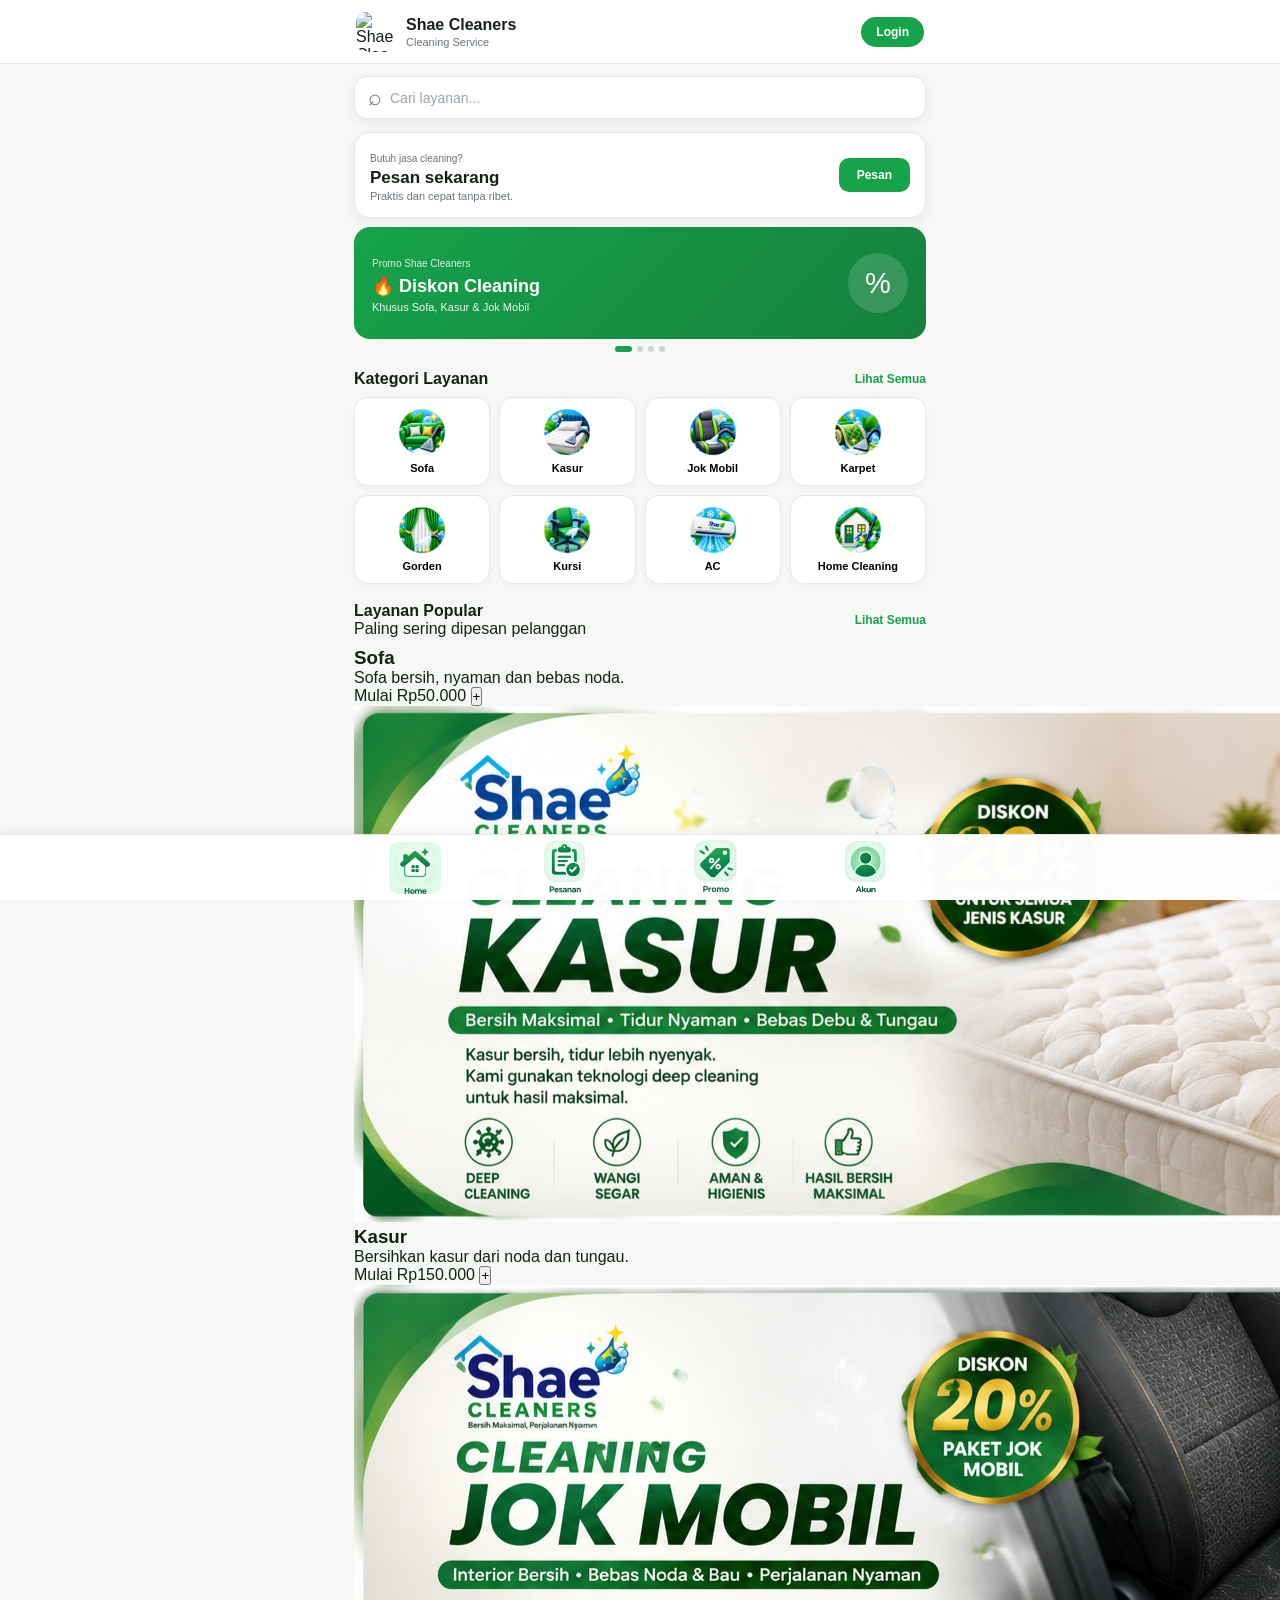
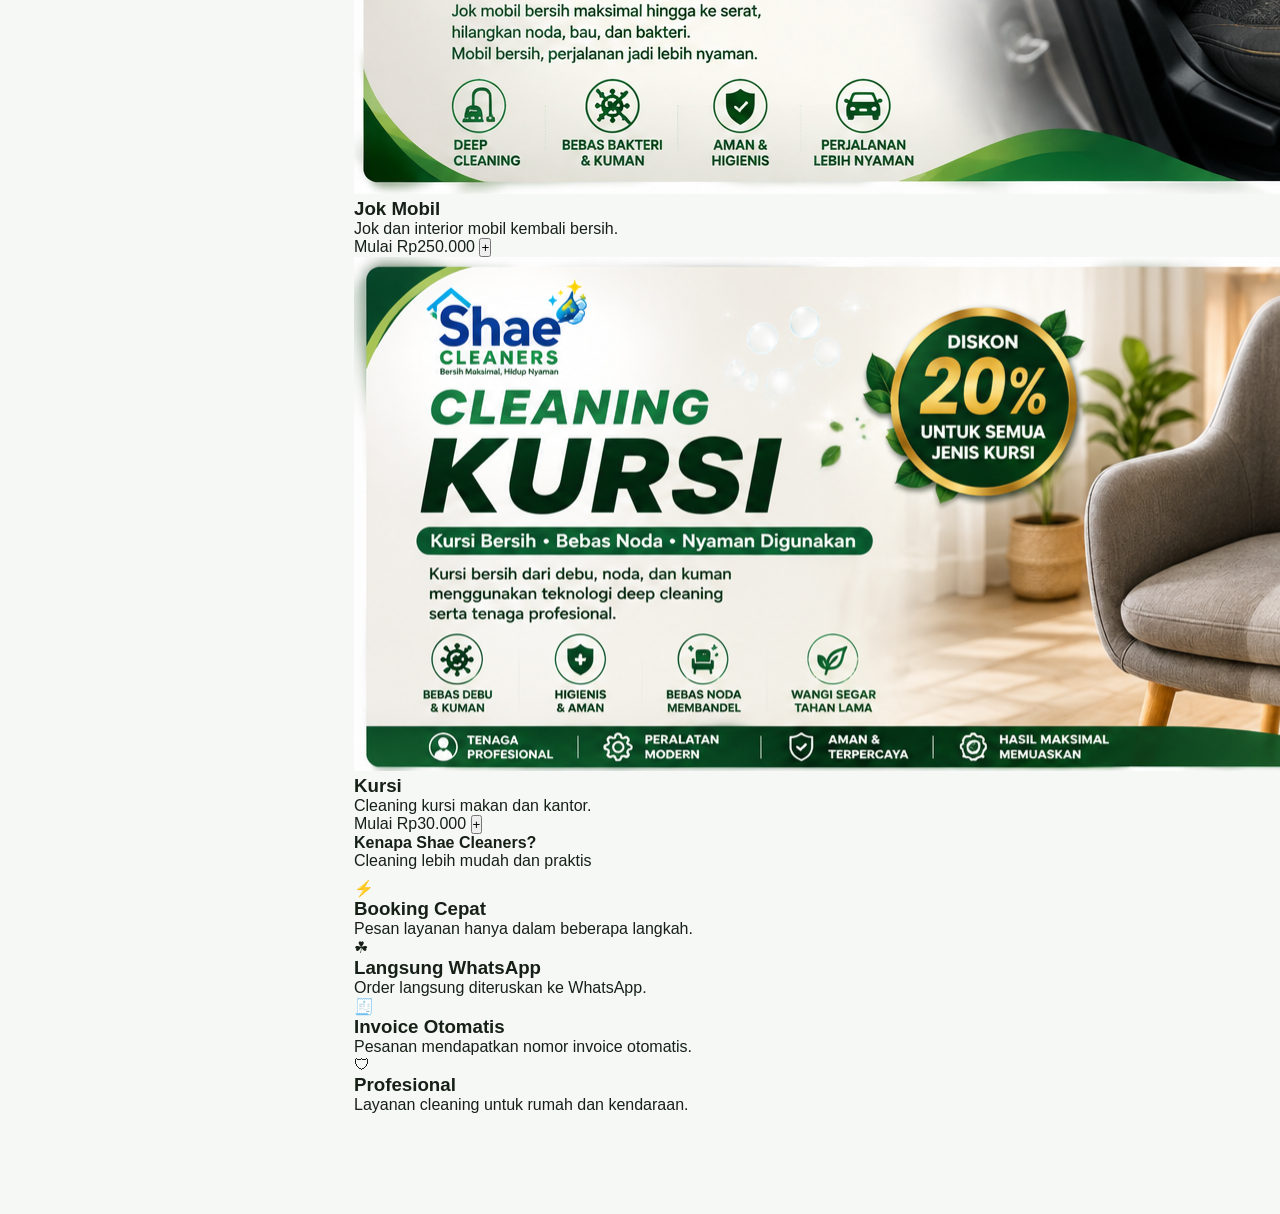
==== index.html @ 6084072d "Refactor index.html for improved structure and content" ====
<!DOCTYPE html>
<html lang="id">
<head>
  <meta charset="UTF-8">
  <meta name="viewport" content="width=device-width, initial-scale=1.0">
  <meta name="theme-color" content="#16a34a">
  <meta name="description" content="Shae Cleaners - Cleaning Service">
  <title>Shae Cleaners</title>

  <link rel="stylesheet" href="style.css">
</head>

<body>

  <!-- HEADER -->
  <header class="top-header">
    <div class="header-inner">
      <div class="brand">
        <img src="assets/logo.png" alt="Shae Cleaners" class="logo">
        <div class="brand-text">
          <strong>Shae Cleaners</strong>
          <span>Cleaning Service</span>
        </div>
      </div>
      <button class="login-btn" onclick="goLogin()">
        Login
      </button>
    </div>
  </header>
  <!-- CONTENT -->
  <main class="main-content">
    <!-- SEARCH -->
    <section class="search-section">
      <div class="search-box">
        <span>⌕</span>
        <input
          type="search"
          id="searchInput"
          placeholder="Cari layanan..."
          autocomplete="off"
        >
      </div>
    </section>
<!-- CTA -->
<section class="booking-banner">
      <div>
        <small>Butuh jasa cleaning?</small>
        <h3>Pesan sekarang</h3>
        <p>Praktis dan cepat tanpa ribet.</p>
      </div>

      <button onclick="startOrder()">
        Pesan
      </button>
    </section>
    <!-- PROMO -->
    <section class="promo-section">
      <div class="section-title">
      </div>
      <div class="promo-slider" id="promoSlider">

        <div class="promo-slide active">
          <div>
            <small>Promo Shae Cleaners</small>
            <h3>🔥 Diskon Cleaning</h3>
            <p>Khusus Sofa, Kasur & Jok Mobil</p>
          </div>
          <span class="promo-icon">%</span>
        </div>

        <div class="promo-slide">
          <div>
            <small>Promo Spesial</small>
            <h3>🛏 Cuci Kasur</h3>
            <p>Mulai dari Rp150.000</p>
          </div>
          <span class="promo-icon">🛏</span>
        </div>
        <div class="promo-slide">
          <div>
            <small>Booking Online</small>
            <h3>🚗 Paket Jok Mobil</h3>
            <p>Pesan lebih cepat melalui aplikasi</p>
          </div>
          <span class="promo-icon">🚗</span>
        </div>

        <div class="promo-slide">
          <div>
            <small>Bonus</small>
            <h3>🎁 Gratis Pewangi Premium</h3>
            <p>Untuk promo tertentu</p>
          </div>
          <span class="promo-icon">🎁</span>
        </div>
      </div>
      <div class="slider-dots" id="sliderDots"></div>
    </section>
    <!-- SERVICES -->
    <section class="services-section">

      <div class="section-title">
        <h2>Kategori Layanan</h2>
        <button onclick="showAllServices()">Lihat Semua</button>
      </div>

      <div class="service-grid" id="serviceGrid"></div>
    </section>
       
<!-- =====================================================
     LAYANAN POPULAR
===================================================== -->

<section class="section-block">

  <div class="section-title">
    <div>
      <h2>Layanan Popular</h2>
      <p>Paling sering dipesan pelanggan</p>
    </div>

    <button
      class="see-all"
      onclick="showAllServices()"
    >
      Lihat Semua
    </button>
  </div>
  <div
    id="popularServices"
    class="popular-grid"
  ></div>
</section>
<!-- =====================================================
     KENAPA SHAE CLEANERS
===================================================== -->

<section class="section-block why-section">

  <div class="section-title">
    <div>
      <h2>Kenapa Shae Cleaners?</h2>
      <p>Cleaning lebih mudah dan praktis</p>
    </div>
  </div>


  <div class="why-grid">

    <div class="why-card">

      <div class="why-icon">
        ⚡
      </div>

      <h3>Booking Cepat</h3>

      <p>
        Pesan layanan hanya dalam
        beberapa langkah.
      </p>

    </div>


    <div class="why-card">

      <div class="why-icon">
        ☘
      </div>

      <h3>Langsung WhatsApp</h3>

      <p>
        Order langsung diteruskan
        ke WhatsApp.
      </p>

    </div>


    <div class="why-card">

      <div class="why-icon">
        🧾
      </div>

      <h3>Invoice Otomatis</h3>

      <p>
        Pesanan mendapatkan
        nomor invoice otomatis.
      </p>

    </div>


    <div class="why-card">

      <div class="why-icon">
        🛡
      </div>

      <h3>Profesional</h3>

      <p>
        Layanan cleaning untuk
        rumah dan kendaraan.
      </p>

    </div>

  </div>

</section>
  </main>
  <!-- BOTTOM NAV -->
  <nav class="bottom-nav">
    <button class="nav-item active" onclick="goHome()">
     <span class="nav-icon">
  <img src="assets/nav/home.png" alt="Home">
</span>
    </button>
    <button class="nav-item" onclick="goPesanan()">
      <span class="nav-icon">
  <img src="assets/nav/pesanan.png" alt="Home">
</span>
      
    </button>
    <button class="nav-item" onclick="goPromo()">
      <span class="nav-icon">
  <img src="assets/nav/promo.png" alt="Home">
</span>
      
    </button>

    <button class="nav-item" onclick="goAkun()">
      <span class="nav-icon">
  <img src="assets/nav/akun.png" alt="Home">
</span>
    </button>
  </nav>
  <script src="app.js"></script>
</body>
          </html>
---- style.css ----
/* ===================================================== SHAE CLEANERS HOME CSS - STABLE VERSION
====================================================
*/ 
:root { --green: #16a34a; --green-dark: #15803d; --green-light:
#dcfce7; --bg: #f6f8f6; --white: #ffffff; --text: #172017; --muted: #6b7280; --border: #e5e7eb; --shadow: 0 4px 14px
rgba(0, 0, 0, 0.06); } * { box-sizing: border-box; margin: 0; padding: 0; } html { scroll-behavior: smooth; } body {
font-family: Arial, Helvetica, sans-serif; background: var(--bg); color: var(--text); min-height: 100vh; padding-bottom:
80px; }
 /* ===================================================== HEADER
====================================================
*/
 .top-header { position: sticky; top: 0; z-index: 1000; height:
64px; background: rgba(255, 255, 255, 0.97); border-bottom: 1px solid var(--border); } .header-inner { width: 100%;
max-width: 600px; height: 64px; margin: auto; padding: 0 16px; display: flex; align-items: center; justify-content:
space-between; } .brand { display: flex; align-items: center; gap: 10px; } .logo { width: 40px; height: 40px;
object-fit: contain; border-radius: 10px; } .brand-text { display: flex; flex-direction: column; line-height: 1.2; }
.brand-text strong { font-size: 16px; font-weight: 700; } .brand-text span { font-size: 11px; color: var(--muted);
margin-top: 2px; } .login-btn { border: 0; background: var(--green); color: white; padding: 8px 15px; border-radius:
20px; font-size: 12px; font-weight: 700; cursor: pointer; } .login-btn:active { transform: scale(0.96); } 
/*
===================================================== MAIN ==================================================== */
.main-content { width: 100%; max-width: 600px; margin: auto; padding: 12px 14px 20px; } /*
===================================================== SEARCH ====================================================
*/
.search-section { margin-bottom: 13px; } .search-box { height: 43px; background: white; border: 1px solid var(--border);
border-radius: 13px; display: flex; align-items: center; padding: 0 13px; box-shadow: var(--shadow); } .search-box span
{ font-size: 23px; color: #777; margin-right: 8px; } .search-box input { width: 100%; border: 0; outline: 0; background:
transparent; font-size: 14px; color: var(--text); } .search-box input::placeholder { color: #9ca3af; }
 /*
===================================================== SECTION TITLE
=====================================================*/
 .section-title { display: flex; align-items: center;
justify-content: space-between; margin-bottom: 9px; } .section-title h2 { font-size: 16px; font-weight: 700; }
.section-title button { border: 0; background: transparent; color: var(--green); font-size: 12px; font-weight: 700;
cursor: pointer; } /* ===================================================== PROMO SLIDER
=====================================================*/
 .promo-section { margin-bottom: 18px; } .promo-slider {
position: relative; width: 100%; height: 112px; overflow: hidden; border-radius: 16px; } .promo-slide { position:
absolute; inset: 0; padding: 17px 18px; display: flex; align-items: center; justify-content: space-between; background:
linear-gradient( 135deg, var(--green), var(--green-dark) ); color: white; opacity: 0; transform: translateX(20px);
transition: opacity 0.35s ease, transform 0.35s ease; pointer-events: none; } .promo-slide.active { opacity: 1;
transform: translateX(0); pointer-events: auto; } .promo-slide small { font-size: 10px; opacity: 0.85; } .promo-slide h3
{ font-size: 18px; margin: 4px 0; } .promo-slide p { font-size: 11px; opacity: 0.92; } .promo-icon { width: 60px;
height: 60px; border-radius: 50%; background: rgba(255, 255, 255, 0.15); display: flex; align-items: center;
justify-content: center; font-size: 29px; flex-shrink: 0; } .slider-dots { display: flex; justify-content: center; gap:
5px; margin-top: 7px; } .slider-dot { width: 6px; height: 6px; border-radius: 50%; background: #cbd5ce; transition:
0.2s; } .slider-dot.active { width: 17px; border-radius: 10px; background: var(--green); }
 /*
===================================================== SERVICE GRID ====================================================
*/
 .services-section { margin-bottom: 18px; } .service-grid { display: grid; grid-template-columns: repeat(4, 1fr); gap:
9px; } .service-card { min-width: 0; background: white; border: 1px solid var(--border); border-radius: 14px; padding:
10px 5px 9px; text-align: center; cursor: pointer; box-shadow: 0 2px 8px rgba(0, 0, 0, 0.035); transition: transform
0.15s ease, box-shadow 0.15s ease; } .service-card:active { transform: scale(0.95); } .service-card:hover { box-shadow:
var(--shadow); } .service-icon { width: 48px; height: 48px; object-fit: contain; display: block; margin: 0 auto 6px; }
.service-name { display: block; font-size: 11px; font-weight: 600; line-height: 1.25; } /*
===================================================== BOOKING CTA ====================================================
*/ 
.booking-banner { background: white; border: 1px solid var(--border); border-radius: 16px; padding: 15px; display:
flex; align-items: center; justify-content: space-between; box-shadow: var(--shadow); } .booking-banner small { color:
var(--muted); font-size: 10px; } .booking-banner h3 { font-size: 17px; margin: 2px 0; } .booking-banner p { color:
var(--muted); font-size: 11px; } .booking-banner button { border: 0; background: var(--green); color: white; padding:
10px 18px; border-radius: 10px; font-size: 12px; font-weight: 700; cursor: pointer; } 
/*
===================================================== BOTTOM NAVIGATION
==================================================== */
 .bottom-nav { position: fixed; left: 0; right: 0; bottom: 0;
z-index: 9999; width: 100%; height: 66px; background: rgba(255, 255, 255, 0.98); border-top: 1px solid #e5e7eb; display:
flex; align-items: stretch; justify-content: center; padding-bottom: env(safe-area-inset-bottom); box-shadow: 0 -3px
12px rgba(0, 0, 0, 0.05); } /* ITEM */ .nav-item { flex: 1; max-width: 150px; height: 66px; border: 0; outline: none;
background: transparent; color: #7b827c; display: flex; flex-direction: column; align-items: center; justify-content:
center; gap: 3px; padding: 5px 0; font-family: Arial, Helvetica, sans-serif; font-size: 10px; font-weight: 500; cursor:
pointer; -webkit-tap-highlight-color: transparent; } /* AREA ICON */ .nav-icon { width: 52px; height: 52px; display:
flex; align-items: center; justify-content: center; border-radius: 9px; transition: 0.2s ease; } /* PNG ICON */
.nav-icon img { width: 58px; height: 58px; display: block; object-fit: contain; pointer-events: none; transition:
transform 0.2s ease, opacity 0.2s ease; } /* TEXT */ .nav-item > span:last-child { line-height: 12px; white-space:
nowrap; } /* ACTIVE */ .nav-item.active { color: #16a34a; font-weight: 700; } .nav-item.active .nav-icon { background:
#dcfce7; } .nav-item.active .nav-icon img { width: 58px; height: 58px; transform: scale(1.03); } /* SAAT DITEKAN */
.nav-item:active .nav-icon img { transform: scale(0.88); } /* MOBILE KECIL */ @media (max-width: 380px) { .bottom-nav {
height: 64px; } .nav-item { height: 64px; font-size: 9px; } .nav-icon { width: 47px; height: 47px; } .nav-icon img {
width: 58px; height: 58px; } .nav-item.active .nav-icon img { width: 58px; height: 58px; } } 
/*
===================================================== SEARCH EMPTY ====================================================
*/ 
.no-service { grid-column: 1 / -1; background: white; padding: 25px 15px; text-align: center; border-radius: 14px;
color: var(--muted); font-size: 13px; } 
/* ===================================================== MOBILE
==================================================== */ 
@media (max-width: 380px) { .main-content { padding-left: 11px;
padding-right: 11px; } .service-grid { gap: 7px; } .service-card { padding-left: 3px; padding-right: 3px; }
.service-icon { width: 43px; height: 43px; } .service-name { font-size: 10px; } .promo-slide h3 { font-size: 16px; }
.promo-icon { width: 52px; height: 52px; font-size: 24px; } }
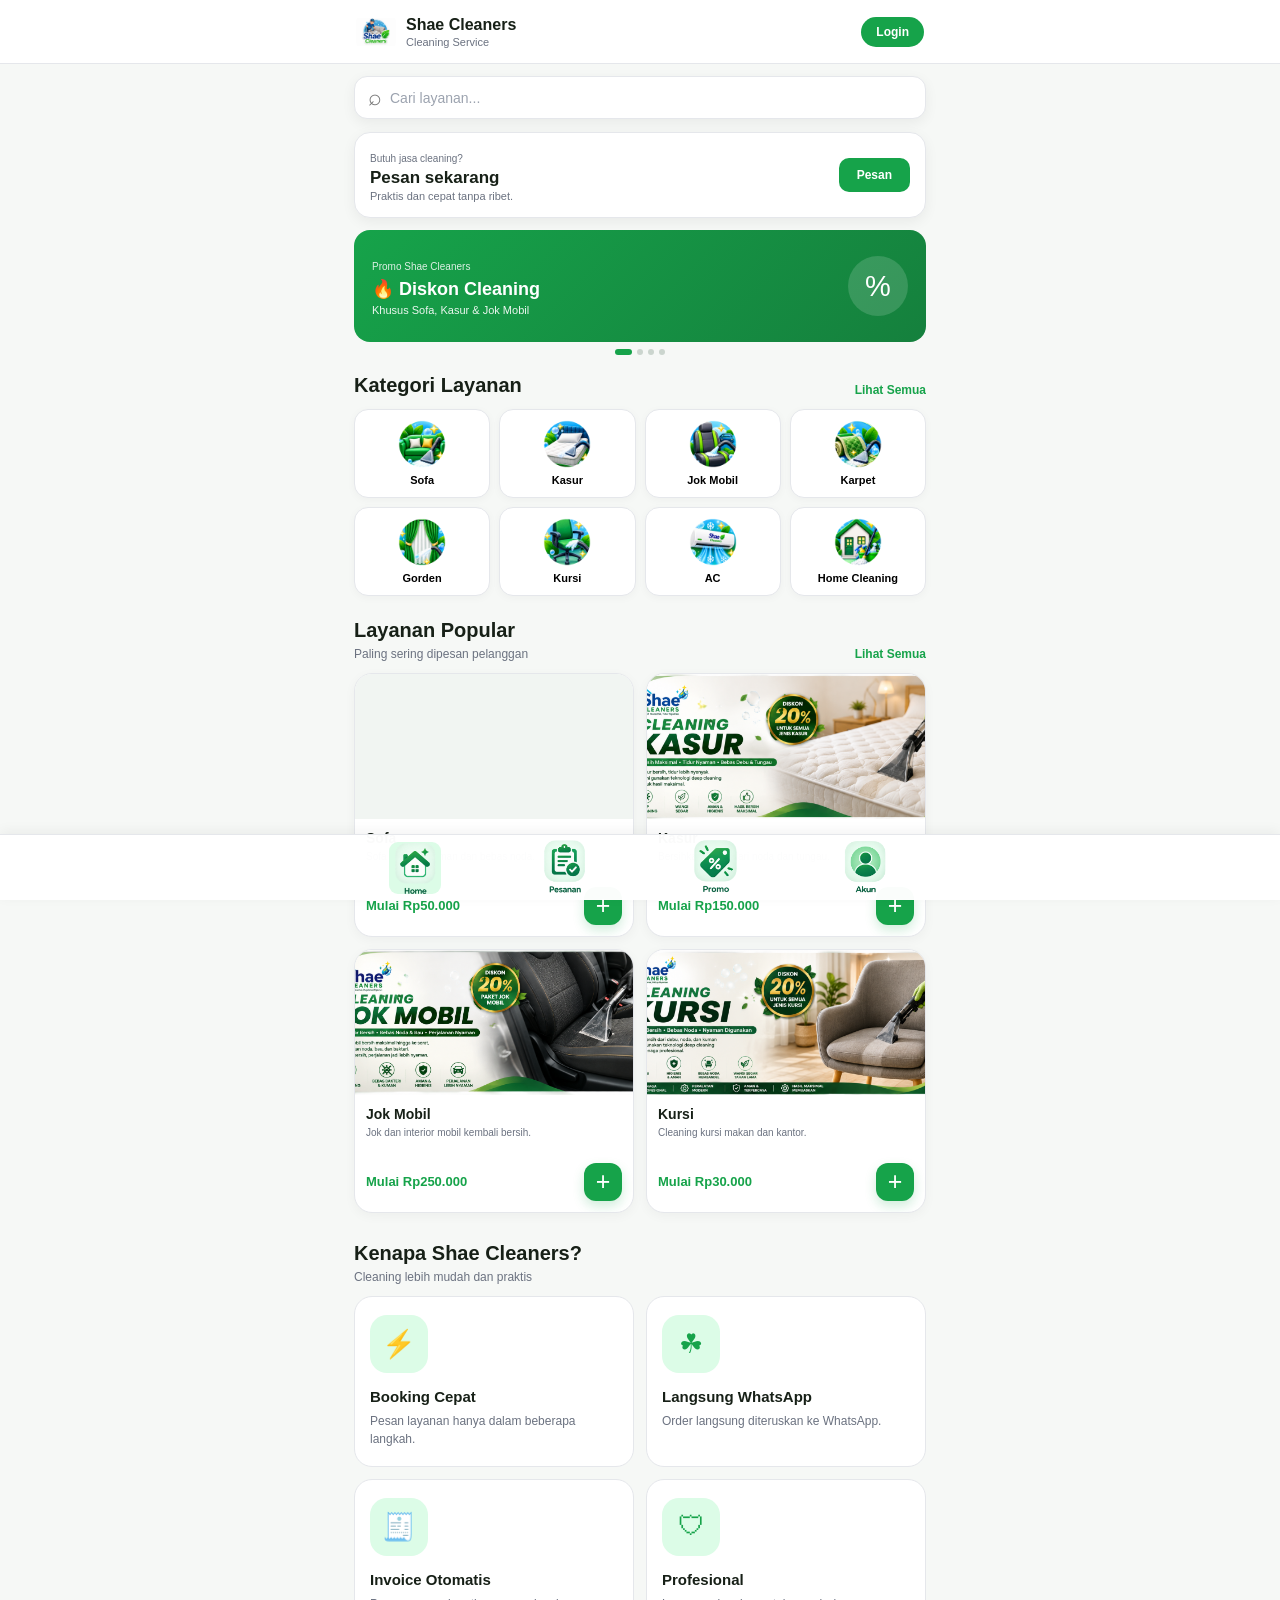
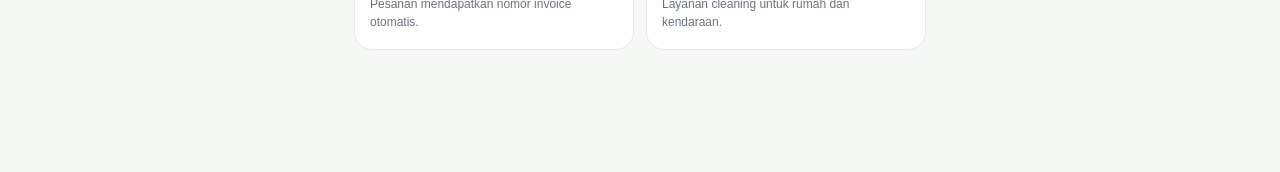
==== commit cca7ef22: "Update index.html" ====
--- a/index.html
+++ b/index.html
@@ -16,7 +16,7 @@
   <header class="top-header">
     <div class="header-inner">
       <div class="brand">
-        <img src="assets/logo.png" alt="Shae Cleaners" class="logo">
+        <img src="assets/logoshae.png" alt="Shae Cleaners" class="logo">
         <div class="brand-text">
           <strong>Shae Cleaners</strong>
           <span>Cleaning Service</span>
--- a/style.css
+++ b/style.css
@@ -1,92 +1,999 @@
-/* ===================================================== SHAE CLEANERS HOME CSS - STABLE VERSION
-====================================================
-*/ 
-:root { --green: #16a34a; --green-dark: #15803d; --green-light:
-#dcfce7; --bg: #f6f8f6; --white: #ffffff; --text: #172017; --muted: #6b7280; --border: #e5e7eb; --shadow: 0 4px 14px
-rgba(0, 0, 0, 0.06); } * { box-sizing: border-box; margin: 0; padding: 0; } html { scroll-behavior: smooth; } body {
-font-family: Arial, Helvetica, sans-serif; background: var(--bg); color: var(--text); min-height: 100vh; padding-bottom:
-80px; }
- /* ===================================================== HEADER
-====================================================
-*/
- .top-header { position: sticky; top: 0; z-index: 1000; height:
-64px; background: rgba(255, 255, 255, 0.97); border-bottom: 1px solid var(--border); } .header-inner { width: 100%;
-max-width: 600px; height: 64px; margin: auto; padding: 0 16px; display: flex; align-items: center; justify-content:
-space-between; } .brand { display: flex; align-items: center; gap: 10px; } .logo { width: 40px; height: 40px;
-object-fit: contain; border-radius: 10px; } .brand-text { display: flex; flex-direction: column; line-height: 1.2; }
-.brand-text strong { font-size: 16px; font-weight: 700; } .brand-text span { font-size: 11px; color: var(--muted);
-margin-top: 2px; } .login-btn { border: 0; background: var(--green); color: white; padding: 8px 15px; border-radius:
-20px; font-size: 12px; font-weight: 700; cursor: pointer; } .login-btn:active { transform: scale(0.96); } 
-/*
-===================================================== MAIN ==================================================== */
-.main-content { width: 100%; max-width: 600px; margin: auto; padding: 12px 14px 20px; } /*
-===================================================== SEARCH ====================================================
-*/
-.search-section { margin-bottom: 13px; } .search-box { height: 43px; background: white; border: 1px solid var(--border);
-border-radius: 13px; display: flex; align-items: center; padding: 0 13px; box-shadow: var(--shadow); } .search-box span
-{ font-size: 23px; color: #777; margin-right: 8px; } .search-box input { width: 100%; border: 0; outline: 0; background:
-transparent; font-size: 14px; color: var(--text); } .search-box input::placeholder { color: #9ca3af; }
- /*
-===================================================== SECTION TITLE
-=====================================================*/
- .section-title { display: flex; align-items: center;
-justify-content: space-between; margin-bottom: 9px; } .section-title h2 { font-size: 16px; font-weight: 700; }
-.section-title button { border: 0; background: transparent; color: var(--green); font-size: 12px; font-weight: 700;
-cursor: pointer; } /* ===================================================== PROMO SLIDER
-=====================================================*/
- .promo-section { margin-bottom: 18px; } .promo-slider {
-position: relative; width: 100%; height: 112px; overflow: hidden; border-radius: 16px; } .promo-slide { position:
-absolute; inset: 0; padding: 17px 18px; display: flex; align-items: center; justify-content: space-between; background:
-linear-gradient( 135deg, var(--green), var(--green-dark) ); color: white; opacity: 0; transform: translateX(20px);
-transition: opacity 0.35s ease, transform 0.35s ease; pointer-events: none; } .promo-slide.active { opacity: 1;
-transform: translateX(0); pointer-events: auto; } .promo-slide small { font-size: 10px; opacity: 0.85; } .promo-slide h3
-{ font-size: 18px; margin: 4px 0; } .promo-slide p { font-size: 11px; opacity: 0.92; } .promo-icon { width: 60px;
-height: 60px; border-radius: 50%; background: rgba(255, 255, 255, 0.15); display: flex; align-items: center;
-justify-content: center; font-size: 29px; flex-shrink: 0; } .slider-dots { display: flex; justify-content: center; gap:
-5px; margin-top: 7px; } .slider-dot { width: 6px; height: 6px; border-radius: 50%; background: #cbd5ce; transition:
-0.2s; } .slider-dot.active { width: 17px; border-radius: 10px; background: var(--green); }
- /*
-===================================================== SERVICE GRID ====================================================
-*/
- .services-section { margin-bottom: 18px; } .service-grid { display: grid; grid-template-columns: repeat(4, 1fr); gap:
-9px; } .service-card { min-width: 0; background: white; border: 1px solid var(--border); border-radius: 14px; padding:
-10px 5px 9px; text-align: center; cursor: pointer; box-shadow: 0 2px 8px rgba(0, 0, 0, 0.035); transition: transform
-0.15s ease, box-shadow 0.15s ease; } .service-card:active { transform: scale(0.95); } .service-card:hover { box-shadow:
-var(--shadow); } .service-icon { width: 48px; height: 48px; object-fit: contain; display: block; margin: 0 auto 6px; }
-.service-name { display: block; font-size: 11px; font-weight: 600; line-height: 1.25; } /*
-===================================================== BOOKING CTA ====================================================
-*/ 
-.booking-banner { background: white; border: 1px solid var(--border); border-radius: 16px; padding: 15px; display:
-flex; align-items: center; justify-content: space-between; box-shadow: var(--shadow); } .booking-banner small { color:
-var(--muted); font-size: 10px; } .booking-banner h3 { font-size: 17px; margin: 2px 0; } .booking-banner p { color:
-var(--muted); font-size: 11px; } .booking-banner button { border: 0; background: var(--green); color: white; padding:
-10px 18px; border-radius: 10px; font-size: 12px; font-weight: 700; cursor: pointer; } 
-/*
-===================================================== BOTTOM NAVIGATION
-==================================================== */
- .bottom-nav { position: fixed; left: 0; right: 0; bottom: 0;
-z-index: 9999; width: 100%; height: 66px; background: rgba(255, 255, 255, 0.98); border-top: 1px solid #e5e7eb; display:
-flex; align-items: stretch; justify-content: center; padding-bottom: env(safe-area-inset-bottom); box-shadow: 0 -3px
-12px rgba(0, 0, 0, 0.05); } /* ITEM */ .nav-item { flex: 1; max-width: 150px; height: 66px; border: 0; outline: none;
-background: transparent; color: #7b827c; display: flex; flex-direction: column; align-items: center; justify-content:
-center; gap: 3px; padding: 5px 0; font-family: Arial, Helvetica, sans-serif; font-size: 10px; font-weight: 500; cursor:
-pointer; -webkit-tap-highlight-color: transparent; } /* AREA ICON */ .nav-icon { width: 52px; height: 52px; display:
-flex; align-items: center; justify-content: center; border-radius: 9px; transition: 0.2s ease; } /* PNG ICON */
-.nav-icon img { width: 58px; height: 58px; display: block; object-fit: contain; pointer-events: none; transition:
-transform 0.2s ease, opacity 0.2s ease; } /* TEXT */ .nav-item > span:last-child { line-height: 12px; white-space:
-nowrap; } /* ACTIVE */ .nav-item.active { color: #16a34a; font-weight: 700; } .nav-item.active .nav-icon { background:
-#dcfce7; } .nav-item.active .nav-icon img { width: 58px; height: 58px; transform: scale(1.03); } /* SAAT DITEKAN */
-.nav-item:active .nav-icon img { transform: scale(0.88); } /* MOBILE KECIL */ @media (max-width: 380px) { .bottom-nav {
-height: 64px; } .nav-item { height: 64px; font-size: 9px; } .nav-icon { width: 47px; height: 47px; } .nav-icon img {
-width: 58px; height: 58px; } .nav-item.active .nav-icon img { width: 58px; height: 58px; } } 
-/*
-===================================================== SEARCH EMPTY ====================================================
-*/ 
-.no-service { grid-column: 1 / -1; background: white; padding: 25px 15px; text-align: center; border-radius: 14px;
-color: var(--muted); font-size: 13px; } 
-/* ===================================================== MOBILE
-==================================================== */ 
-@media (max-width: 380px) { .main-content { padding-left: 11px;
-padding-right: 11px; } .service-grid { gap: 7px; } .service-card { padding-left: 3px; padding-right: 3px; }
-.service-icon { width: 43px; height: 43px; } .service-name { font-size: 10px; } .promo-slide h3 { font-size: 16px; }
-.promo-icon { width: 52px; height: 52px; font-size: 24px; } }+/* =====================================================
+   SHAE CLEANERS
+   HOME CSS - STABLE VERSION
+===================================================== */
+
+:root {
+  --green: #16a34a;
+  --green-dark: #15803d;
+  --green-light: #dcfce7;
+  --bg: #f6f8f6;
+  --white: #ffffff;
+  --text: #172017;
+  --muted: #6b7280;
+  --border: #e5e7eb;
+  --shadow: 0 4px 14px rgba(0, 0, 0, 0.06);
+}
+
+* {
+  box-sizing: border-box;
+  margin: 0;
+  padding: 0;
+}
+
+html {
+  scroll-behavior: smooth;
+}
+
+body {
+  font-family:
+    Arial,
+    Helvetica,
+    sans-serif;
+
+  background: var(--bg);
+  color: var(--text);
+
+  min-height: 100vh;
+
+  padding-bottom: 80px;
+}
+
+
+/* =====================================================
+   HEADER
+===================================================== */
+
+.top-header {
+  position: sticky;
+  top: 0;
+  z-index: 1000;
+
+  height: 64px;
+
+  background: rgba(255, 255, 255, 0.97);
+
+  border-bottom: 1px solid var(--border);
+}
+
+.header-inner {
+  width: 100%;
+  max-width: 600px;
+
+  height: 64px;
+
+  margin: auto;
+  padding: 0 16px;
+
+  display: flex;
+  align-items: center;
+  justify-content: space-between;
+}
+
+.brand {
+  display: flex;
+  align-items: center;
+  gap: 10px;
+}
+
+.logo {
+  width: 40px;
+  height: 40px;
+
+  object-fit: contain;
+
+  border-radius: 10px;
+}
+
+.brand-text {
+  display: flex;
+  flex-direction: column;
+  line-height: 1.2;
+}
+
+.brand-text strong {
+  font-size: 16px;
+  font-weight: 700;
+}
+
+.brand-text span {
+  font-size: 11px;
+  color: var(--muted);
+  margin-top: 2px;
+}
+
+.login-btn {
+  border: 0;
+
+  background: var(--green);
+  color: white;
+
+  padding: 8px 15px;
+
+  border-radius: 20px;
+
+  font-size: 12px;
+  font-weight: 700;
+
+  cursor: pointer;
+}
+
+.login-btn:active {
+  transform: scale(0.96);
+}
+
+
+/* =====================================================
+   MAIN
+===================================================== */
+
+.main-content {
+  width: 100%;
+  max-width: 600px;
+
+  margin: auto;
+
+  padding: 12px 14px 20px;
+}
+
+
+/* =====================================================
+   SEARCH
+===================================================== */
+
+.search-section {
+  margin-bottom: 13px;
+}
+
+.search-box {
+  height: 43px;
+
+  background: white;
+
+  border: 1px solid var(--border);
+
+  border-radius: 13px;
+
+  display: flex;
+  align-items: center;
+
+  padding: 0 13px;
+
+  box-shadow: var(--shadow);
+}
+
+.search-box span {
+  font-size: 23px;
+  color: #777;
+
+  margin-right: 8px;
+}
+
+.search-box input {
+  width: 100%;
+
+  border: 0;
+  outline: 0;
+
+  background: transparent;
+
+  font-size: 14px;
+
+  color: var(--text);
+}
+
+.search-box input::placeholder {
+  color: #9ca3af;
+}
+
+
+/* =====================================================
+   SECTION TITLE
+===================================================== */
+
+.section-title {
+  display: flex;
+
+  align-items: center;
+  justify-content: space-between;
+
+  margin-bottom: 9px;
+}
+
+.section-title h2 {
+  font-size: 16px;
+  font-weight: 700;
+}
+
+.section-title button {
+  border: 0;
+  background: transparent;
+
+  color: var(--green);
+
+  font-size: 12px;
+  font-weight: 700;
+
+  cursor: pointer;
+}
+
+
+/* =====================================================
+   PROMO SLIDER
+===================================================== */
+
+.promo-section {
+  margin-bottom: 18px;
+}
+
+.promo-slider {
+  position: relative;
+
+  width: 100%;
+
+  height: 112px;
+
+  overflow: hidden;
+
+  border-radius: 16px;
+}
+
+.promo-slide {
+  position: absolute;
+
+  inset: 0;
+
+  padding: 17px 18px;
+
+  display: flex;
+  align-items: center;
+  justify-content: space-between;
+
+  background:
+    linear-gradient(
+      135deg,
+      var(--green),
+      var(--green-dark)
+    );
+
+  color: white;
+
+  opacity: 0;
+
+  transform: translateX(20px);
+
+  transition:
+    opacity 0.35s ease,
+    transform 0.35s ease;
+
+  pointer-events: none;
+}
+
+.promo-slide.active {
+  opacity: 1;
+
+  transform: translateX(0);
+
+  pointer-events: auto;
+}
+
+.promo-slide small {
+  font-size: 10px;
+
+  opacity: 0.85;
+}
+
+.promo-slide h3 {
+  font-size: 18px;
+
+  margin: 4px 0;
+}
+
+.promo-slide p {
+  font-size: 11px;
+
+  opacity: 0.92;
+}
+
+.promo-icon {
+  width: 60px;
+  height: 60px;
+
+  border-radius: 50%;
+
+  background: rgba(255, 255, 255, 0.15);
+
+  display: flex;
+  align-items: center;
+  justify-content: center;
+
+  font-size: 29px;
+
+  flex-shrink: 0;
+}
+
+.slider-dots {
+  display: flex;
+
+  justify-content: center;
+
+  gap: 5px;
+
+  margin-top: 7px;
+}
+
+.slider-dot {
+  width: 6px;
+  height: 6px;
+
+  border-radius: 50%;
+
+  background: #cbd5ce;
+
+  transition: 0.2s;
+}
+
+.slider-dot.active {
+  width: 17px;
+
+  border-radius: 10px;
+
+  background: var(--green);
+}
+
+
+/* =====================================================
+   SERVICE GRID
+===================================================== */
+
+.services-section {
+  margin-bottom: 18px;
+}
+
+.service-grid {
+  display: grid;
+
+  grid-template-columns: repeat(4, 1fr);
+
+  gap: 9px;
+}
+
+.service-card {
+  min-width: 0;
+
+  background: white;
+
+  border: 1px solid var(--border);
+
+  border-radius: 14px;
+
+  padding: 10px 5px 9px;
+
+  text-align: center;
+
+  cursor: pointer;
+
+  box-shadow: 0 2px 8px rgba(0, 0, 0, 0.035);
+
+  transition:
+    transform 0.15s ease,
+    box-shadow 0.15s ease;
+}
+
+.service-card:active {
+  transform: scale(0.95);
+}
+
+.service-card:hover {
+  box-shadow: var(--shadow);
+}
+
+.service-icon {
+  width: 48px;
+  height: 48px;
+
+  object-fit: contain;
+
+  display: block;
+
+  margin: 0 auto 6px;
+}
+
+.service-name {
+  display: block;
+
+  font-size: 11px;
+
+  font-weight: 600;
+
+  line-height: 1.25;
+}
+
+
+/* =====================================================
+   BOOKING CTA
+===================================================== */
+
+.booking-banner {
+  background: white;
+
+  border: 1px solid var(--border);
+
+  border-radius: 16px;
+
+  padding: 15px;
+
+  display: flex;
+
+  align-items: center;
+
+  justify-content: space-between;
+
+  box-shadow: var(--shadow);
+}
+
+.booking-banner small {
+  color: var(--muted);
+
+  font-size: 10px;
+}
+
+.booking-banner h3 {
+  font-size: 17px;
+
+  margin: 2px 0;
+}
+
+.booking-banner p {
+  color: var(--muted);
+
+  font-size: 11px;
+}
+
+.booking-banner button {
+  border: 0;
+
+  background: var(--green);
+
+  color: white;
+
+  padding: 10px 18px;
+
+  border-radius: 10px;
+
+  font-size: 12px;
+
+  font-weight: 700;
+
+  cursor: pointer;
+}
+
+/* =====================================================
+   BOTTOM NAVIGATION
+===================================================== */
+
+.bottom-nav {
+  position: fixed;
+  left: 0;
+  right: 0;
+  bottom: 0;
+
+  z-index: 9999;
+
+  width: 100%;
+  height: 66px;
+
+  background: rgba(255, 255, 255, 0.98);
+
+  border-top: 1px solid #e5e7eb;
+
+  display: flex;
+  align-items: stretch;
+  justify-content: center;
+
+  padding-bottom: env(safe-area-inset-bottom);
+
+  box-shadow: 0 -3px 12px rgba(0, 0, 0, 0.05);
+}
+
+
+/* ITEM */
+
+.nav-item {
+  flex: 1;
+
+  max-width: 150px;
+
+  height: 66px;
+
+  border: 0;
+
+  outline: none;
+
+  background: transparent;
+
+  color: #7b827c;
+
+  display: flex;
+
+  flex-direction: column;
+
+  align-items: center;
+
+  justify-content: center;
+
+  gap: 3px;
+
+  padding: 5px 0;
+
+  font-family: Arial, Helvetica, sans-serif;
+
+  font-size: 10px;
+
+  font-weight: 500;
+
+  cursor: pointer;
+
+  -webkit-tap-highlight-color: transparent;
+}
+
+
+/* AREA ICON */
+
+.nav-icon {
+  width: 52px;
+  height: 52px;
+
+  display: flex;
+
+  align-items: center;
+  justify-content: center;
+
+  border-radius: 9px;
+
+  transition: 0.2s ease;
+}
+
+
+/* PNG ICON */
+
+.nav-icon img {
+  width: 58px;
+  height: 58px;
+
+  display: block;
+
+  object-fit: contain;
+
+  pointer-events: none;
+
+  transition:
+    transform 0.2s ease,
+    opacity 0.2s ease;
+}
+
+
+/* TEXT */
+
+.nav-item > span:last-child {
+  line-height: 12px;
+
+  white-space: nowrap;
+}
+
+
+/* ACTIVE */
+
+.nav-item.active {
+  color: #16a34a;
+
+  font-weight: 700;
+}
+
+.nav-item.active .nav-icon {
+  background: #dcfce7;
+}
+
+.nav-item.active .nav-icon img {
+  width: 58px;
+  height: 58px;
+
+  transform: scale(1.03);
+}
+
+
+/* SAAT DITEKAN */
+
+.nav-item:active .nav-icon img {
+  transform: scale(0.88);
+}
+
+
+/* MOBILE KECIL */
+
+@media (max-width: 380px) {
+
+  .bottom-nav {
+    height: 64px;
+  }
+
+  .nav-item {
+    height: 64px;
+
+    font-size: 9px;
+  }
+
+  .nav-icon {
+    width: 47px;
+    height: 47px;
+  }
+
+  .nav-icon img {
+    width: 58px;
+    height: 58px;
+  }
+
+  .nav-item.active .nav-icon img {
+    width: 58px;
+    height: 58px;
+  }
+}
+
+/* =====================================================
+   SEARCH EMPTY
+===================================================== */
+
+.no-service {
+  grid-column: 1 / -1;
+
+  background: white;
+
+  padding: 25px 15px;
+
+  text-align: center;
+
+  border-radius: 14px;
+
+  color: var(--muted);
+
+  font-size: 13px;
+}
+
+
+/* =====================================================
+   MOBILE
+===================================================== */
+
+@media (max-width: 380px) {
+
+  .main-content {
+    padding-left: 11px;
+    padding-right: 11px;
+  }
+
+  .service-grid {
+    gap: 7px;
+  }
+
+  .service-card {
+    padding-left: 3px;
+    padding-right: 3px;
+  }
+
+  .service-icon {
+    width: 43px;
+    height: 43px;
+  }
+
+  .service-name {
+    font-size: 10px;
+  }
+
+  .promo-slide h3 {
+    font-size: 16px;
+  }
+
+  .promo-icon {
+    width: 52px;
+    height: 52px;
+    font-size: 24px;
+  }
+}
+/* =====================================================
+   SECTION
+===================================================== */
+
+.section-block {
+  margin-top: 22px;
+  margin-bottom: 22px;
+}
+
+
+.section-title {
+  display: flex;
+
+  align-items: flex-end;
+
+  justify-content: space-between;
+
+  gap: 10px;
+
+  margin-bottom: 12px;
+}
+
+
+.section-title h2 {
+  font-size: 20px;
+
+  line-height: 1.2;
+
+  margin: 0;
+}
+
+
+.section-title p {
+  color: var(--muted);
+
+  font-size: 12px;
+
+  margin-top: 5px;
+}
+
+
+.see-all {
+  border: 0;
+
+  background: transparent;
+
+  color: var(--green);
+
+  font-size: 11px;
+
+  font-weight: 700;
+
+  white-space: nowrap;
+
+  cursor: pointer;
+}
+
+
+/* =====================================================
+   LAYANAN POPULAR
+===================================================== */
+
+.popular-grid {
+  display: grid;
+
+  grid-template-columns:
+    repeat(2, 1fr);
+
+  gap: 12px;
+}
+
+
+.popular-card {
+  background: white;
+
+  border: 1px solid var(--border);
+
+  border-radius: 18px;
+
+  overflow: hidden;
+
+  box-shadow:
+    0 3px 12px
+    rgba(0, 0, 0, .04);
+}
+
+
+.popular-image {
+  width: 100%;
+
+  height: 145px;
+
+  background: #f1f5f2;
+
+  overflow: hidden;
+}
+
+
+.popular-image img {
+  width: 100%;
+
+  height: 100%;
+
+  object-fit: cover;
+
+  display: block;
+}
+
+
+.popular-content {
+  padding: 11px;
+}
+
+
+.popular-content h3 {
+  font-size: 14px;
+
+  margin-bottom: 4px;
+}
+
+
+.popular-content p {
+  color: var(--muted);
+
+  font-size: 10px;
+
+  line-height: 1.4;
+
+  min-height: 28px;
+
+  margin-bottom: 9px;
+}
+
+
+.popular-bottom {
+  display: flex;
+
+  align-items: center;
+
+  justify-content: space-between;
+
+  gap: 6px;
+}
+
+
+.popular-price {
+  color: var(--green);
+
+  font-size: 13px;
+
+  font-weight: 800;
+}
+
+
+.popular-add {
+  width: 38px;
+
+  height: 38px;
+
+  border: 0;
+
+  border-radius: 12px;
+
+  background: var(--green);
+
+  color: white;
+
+  font-size: 25px;
+
+  line-height: 1;
+
+  cursor: pointer;
+
+  box-shadow:
+    0 5px 12px
+    rgba(22, 163, 74, .20);
+}
+
+
+.popular-add:active {
+  transform: scale(.94);
+}
+
+
+/* =====================================================
+   KENAPA SHAE CLEANERS
+===================================================== */
+
+.why-section {
+  margin-top: 28px;
+}
+
+
+.why-grid {
+  display: grid;
+
+  grid-template-columns:
+    repeat(2, 1fr);
+
+  gap: 12px;
+}
+
+
+.why-card {
+  background: white;
+
+  border: 1px solid var(--border);
+
+  border-radius: 18px;
+
+  padding: 18px 15px;
+
+  min-height: 165px;
+}
+
+
+.why-icon {
+  width: 58px;
+
+  height: 58px;
+
+  border-radius: 17px;
+
+  background: var(--green-light);
+
+  display: flex;
+
+  align-items: center;
+
+  justify-content: center;
+
+  color: var(--green);
+
+  font-size: 27px;
+
+  margin-bottom: 15px;
+}
+
+
+.why-card h3 {
+  font-size: 15px;
+
+  margin-bottom: 7px;
+}
+
+
+.why-card p {
+  color: var(--muted);
+
+  font-size: 12px;
+
+  line-height: 1.5;
+}
+
+
+/* =====================================================
+   MOBILE KECIL
+===================================================== */
+
+@media (max-width: 380px) {
+
+  .popular-grid,
+  .why-grid {
+    gap: 8px;
+  }
+
+
+  .popular-image {
+    height: 125px;
+  }
+
+
+  .popular-content {
+    padding: 9px;
+  }
+
+
+  .popular-price {
+    font-size: 11px;
+  }
+
+
+  .popular-add {
+    width: 34px;
+
+    height: 34px;
+
+    font-size: 22px;
+  }
+
+
+  .why-card {
+    padding: 14px 12px;
+
+    min-height: 155px;
+  }
+
+}
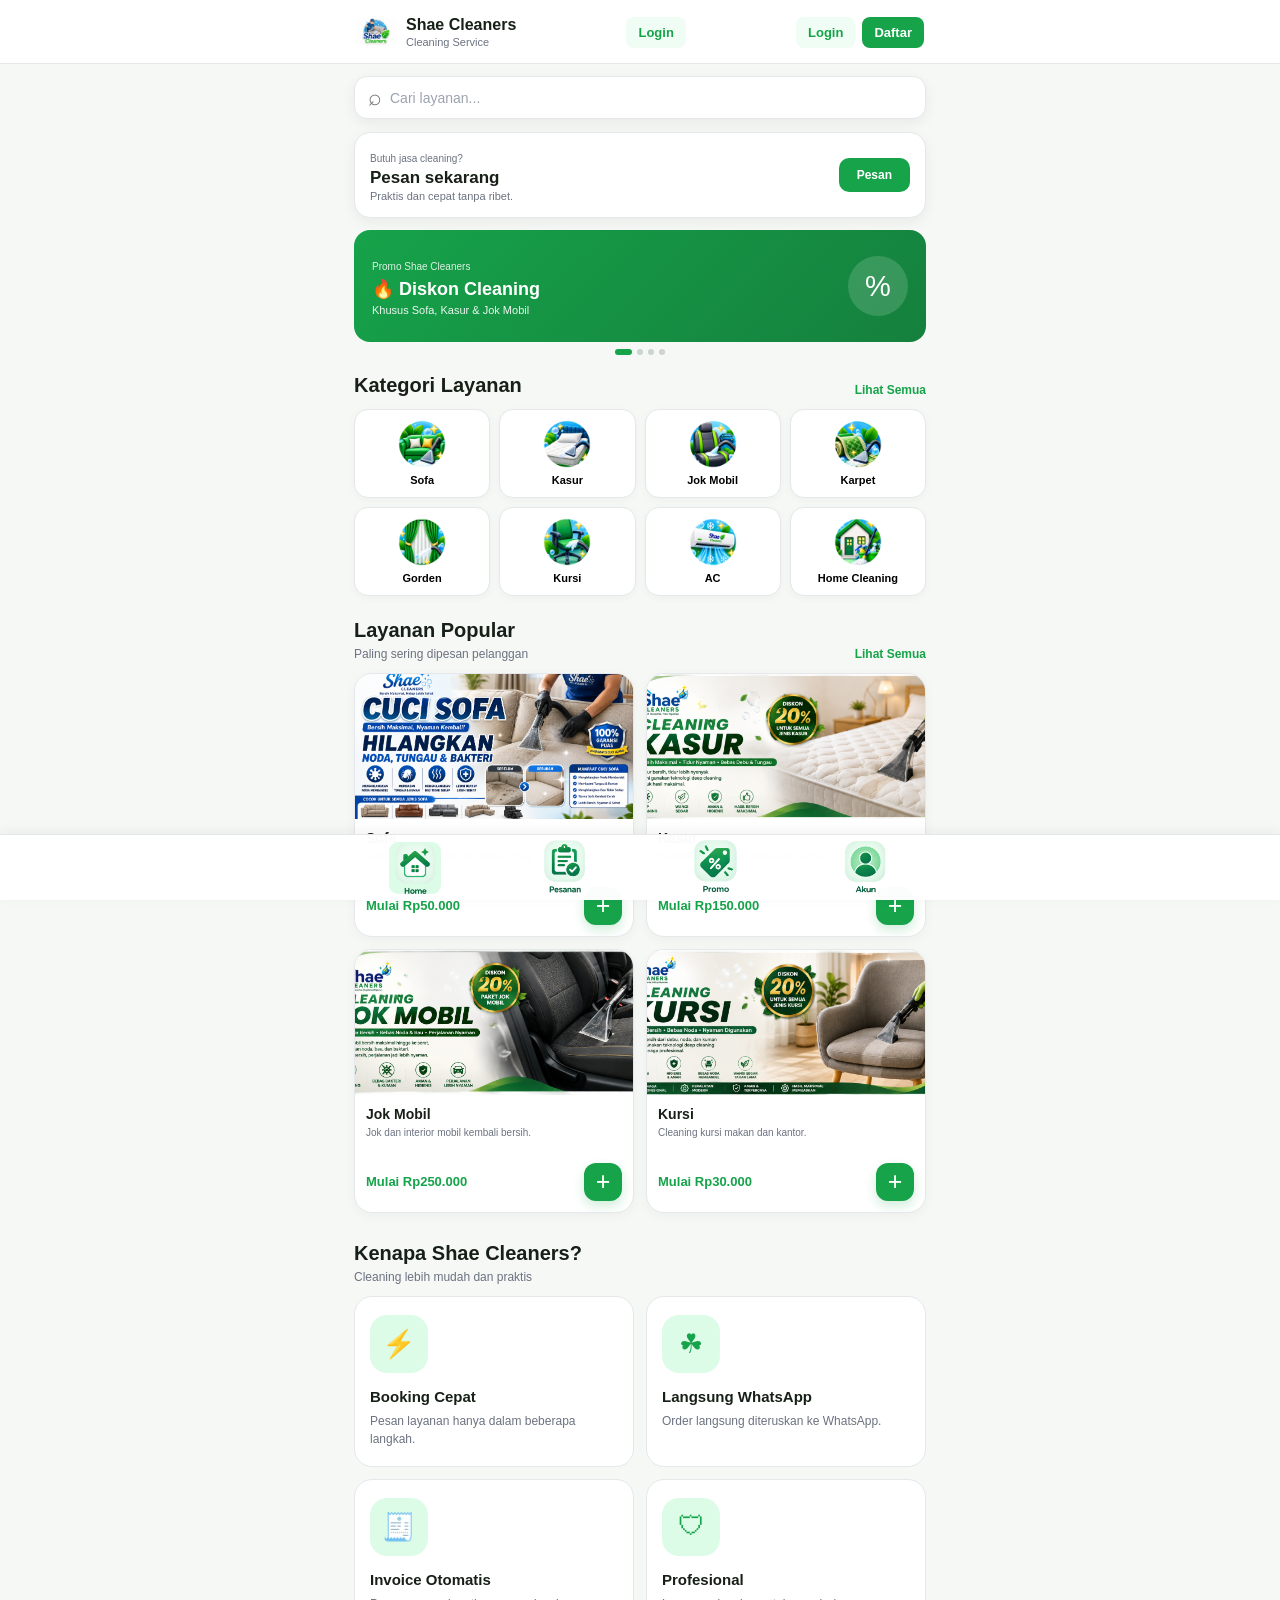
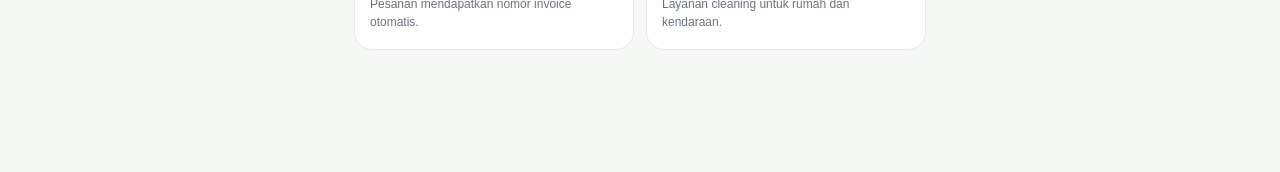
==== commit 2c5e0f45: "Update index.html" ====
--- a/index.html
+++ b/index.html
@@ -25,6 +25,59 @@
       <button class="login-btn" onclick="goLogin()">
         Login
       </button>
+      <!-- CUSTOMER LOGIN -->
+<div class="customer-area" id="customerArea">
+
+  <!-- BELUM LOGIN -->
+  <div id="guestMenu" class="guest-menu">
+    <a href="login.html" class="login-btn">
+      Login
+    </a>
+
+    <a href="register.html" class="register-btn">
+      Daftar
+    </a>
+  </div>
+
+
+  <!-- SUDAH LOGIN -->
+  <div id="userMenu" class="user-menu" style="display:none;">
+
+    <button
+      type="button"
+      class="user-button"
+      id="userButton"
+    >
+      <span class="user-icon">👤</span>
+      <span id="customerName">Customer</span>
+      <span class="arrow">⌄</span>
+    </button>
+
+    <div
+      class="user-dropdown"
+      id="userDropdown"
+    >
+
+      <a href="akun.html">
+        👤 Akun Saya
+      </a>
+
+      <a href="pesanan.html">
+        📦 Pesanan Saya
+      </a>
+
+      <button
+        type="button"
+        id="logoutButton"
+      >
+        🚪 Logout
+      </button>
+
+    </div>
+
+  </div>
+
+</div>
     </div>
   </header>
   <!-- CONTENT -->
--- a/style.css
+++ b/style.css
@@ -997,3 +997,155 @@
   }
 
 }
+/* =====================================================
+   CUSTOMER HEADER
+===================================================== */
+
+.customer-area {
+  position: relative;
+  display: flex;
+  align-items: center;
+}
+
+
+/* BELUM LOGIN */
+
+.guest-menu {
+  display: flex;
+  align-items: center;
+  gap: 7px;
+}
+
+.login-btn,
+.register-btn {
+  text-decoration: none;
+  font-size: 13px;
+  font-weight: 600;
+  padding: 8px 12px;
+  border-radius: 8px;
+  white-space: nowrap;
+}
+
+.login-btn {
+  color: #16a34a;
+  background: #f0fdf4;
+}
+
+.register-btn {
+  color: #fff;
+  background: #16a34a;
+}
+
+
+/* SUDAH LOGIN */
+
+.user-button {
+  border: 0;
+  background: #f0fdf4;
+  color: #166534;
+  padding: 8px 10px;
+  border-radius: 9px;
+
+  display: flex;
+  align-items: center;
+  gap: 5px;
+
+  cursor: pointer;
+  font-size: 13px;
+  font-weight: 600;
+}
+
+.user-icon {
+  font-size: 16px;
+}
+
+.arrow {
+  font-size: 15px;
+}
+
+
+/* DROPDOWN */
+
+.user-menu {
+  position: relative;
+}
+
+.user-dropdown {
+  display: none;
+
+  position: absolute;
+  top: calc(100% + 8px);
+  right: 0;
+
+  width: 175px;
+
+  background: #fff;
+
+  border-radius: 12px;
+
+  box-shadow:
+    0 8px 25px rgba(0,0,0,.12);
+
+  padding: 7px;
+
+  z-index: 9999;
+}
+
+.user-dropdown.show {
+  display: block;
+}
+
+.user-dropdown a,
+.user-dropdown button {
+  width: 100%;
+
+  display: block;
+
+  padding: 11px;
+
+  border: 0;
+  border-radius: 8px;
+
+  background: transparent;
+
+  text-align: left;
+
+  color: #333;
+
+  text-decoration: none;
+
+  font-size: 14px;
+
+  cursor: pointer;
+}
+
+.user-dropdown a:hover,
+.user-dropdown button:hover {
+  background: #f0fdf4;
+}
+
+.user-dropdown button {
+  color: #dc2626;
+}
+
+
+/* MOBILE */
+
+@media (max-width: 600px) {
+
+  .login-btn,
+  .register-btn {
+    padding: 7px 9px;
+    font-size: 12px;
+  }
+
+  .user-button {
+    padding: 7px 8px;
+    font-size: 12px;
+  }
+
+  .user-dropdown {
+    right: 0;
+  }
+
+}
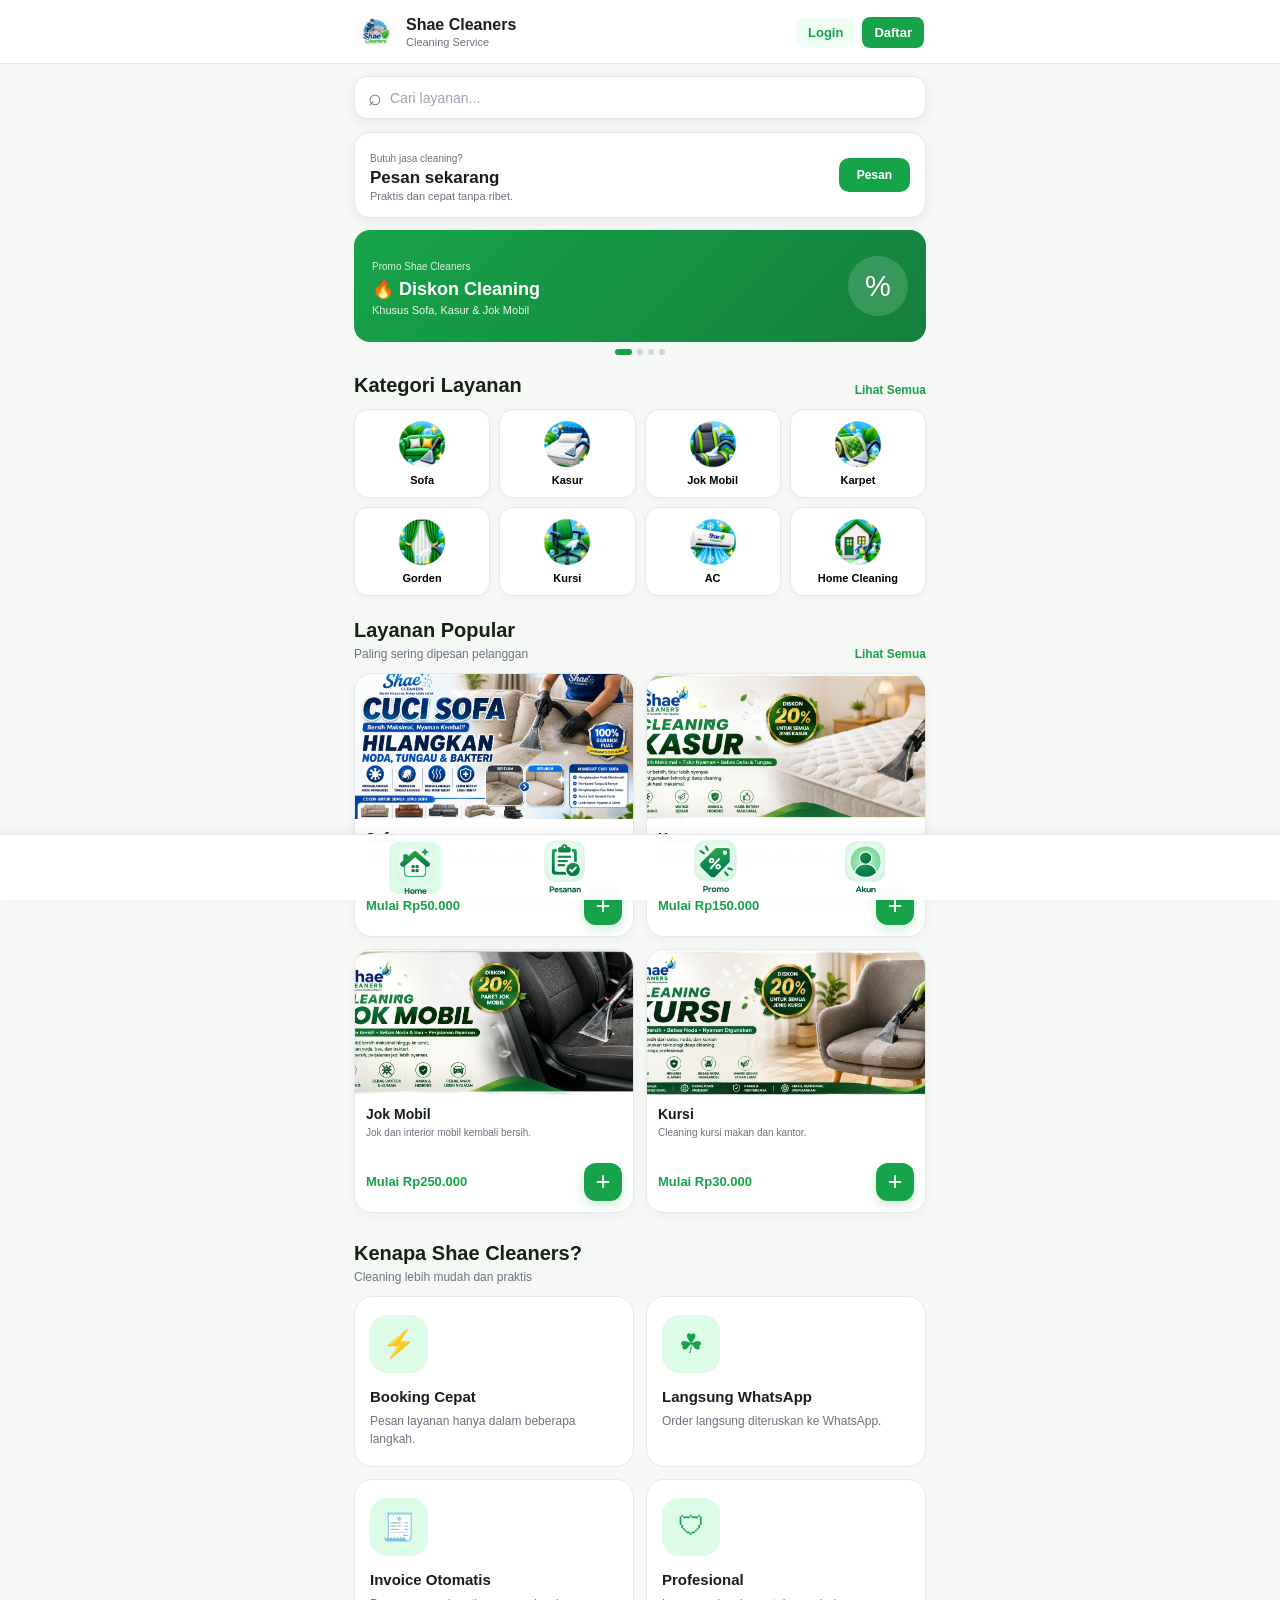
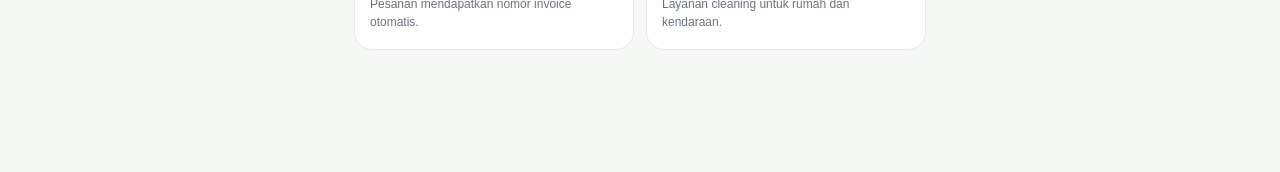
==== commit 50c9bd82: "Update index.html" ====
--- a/index.html
+++ b/index.html
@@ -4,6 +4,7 @@
   <meta charset="UTF-8">
   <meta name="viewport" content="width=device-width, initial-scale=1.0">
   <meta name="theme-color" content="#16a34a">
+  <link rel="manifest" href="manifest.json">
   <meta name="description" content="Shae Cleaners - Cleaning Service">
   <title>Shae Cleaners</title>
 
@@ -22,9 +23,6 @@
           <span>Cleaning Service</span>
         </div>
       </div>
-      <button class="login-btn" onclick="goLogin()">
-        Login
-      </button>
       <!-- CUSTOMER LOGIN -->
 <div class="customer-area" id="customerArea">
 
@@ -293,6 +291,20 @@
 </span>
     </button>
   </nav>
+  <script>
+if ("serviceWorker" in navigator) {
+  window.addEventListener("load", () => {
+    navigator.serviceWorker
+      .register("./sw.js")
+      .then(() => {
+        console.log("Shae Cleaners PWA aktif");
+      })
+      .catch(error => {
+        console.error("PWA gagal:", error);
+      });
+  });
+}
+  </script>
   <script src="app.js"></script>
 </body>
           </html>
